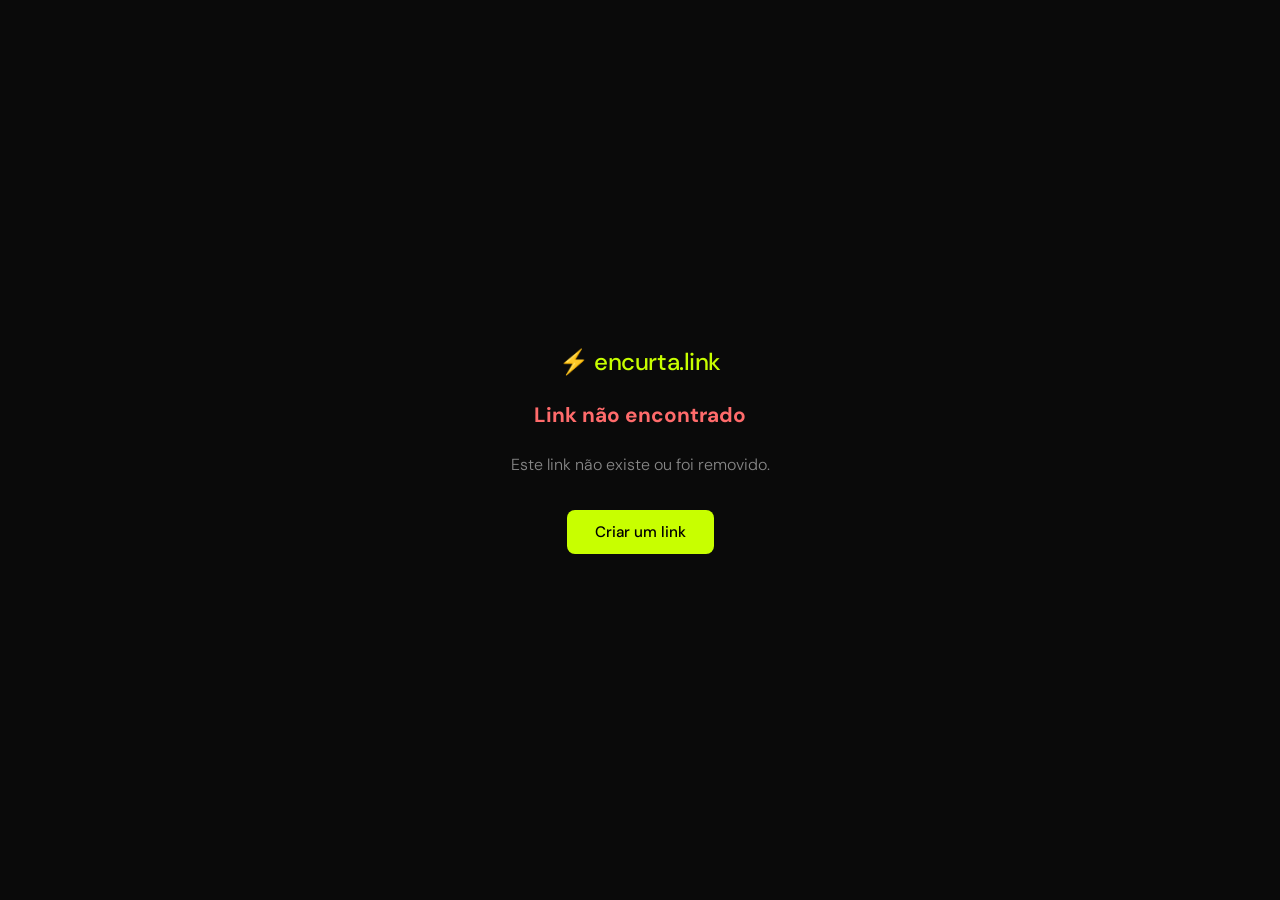
==== r.html @ 63e7db80 "Add files via upload" ====
<!DOCTYPE html>
<html lang="pt-BR">
<head>
  <meta charset="UTF-8" />
  <meta name="viewport" content="width=device-width, initial-scale=1.0" />
  <title>Redirecionando... — encurta.link</title>
  <link rel="preconnect" href="https://fonts.googleapis.com" />
  <link rel="preconnect" href="https://fonts.gstatic.com" crossorigin />
  <link href="https://fonts.googleapis.com/css2?family=DM+Sans:wght@300;500&display=swap" rel="stylesheet" />
  <style>
    *, *::before, *::after { box-sizing: border-box; margin: 0; padding: 0; }

    body {
      font-family: 'DM Sans', sans-serif;
      background: #0a0a0a;
      color: #fff;
      display: flex;
      align-items: center;
      justify-content: center;
      min-height: 100vh;
      text-align: center;
    }

    .loader-wrap {
      display: flex;
      flex-direction: column;
      align-items: center;
      gap: 24px;
    }

    .logo {
      font-size: 1.5rem;
      font-weight: 500;
      letter-spacing: -0.02em;
      color: #c8ff00;
    }

    .ring {
      width: 56px;
      height: 56px;
      border: 3px solid rgba(200,255,0,0.15);
      border-top-color: #c8ff00;
      border-radius: 50%;
      animation: spin 0.8s linear infinite;
    }

    @keyframes spin { to { transform: rotate(360deg); } }

    p {
      font-size: 1rem;
      font-weight: 300;
      color: #888;
      max-width: 300px;
      line-height: 1.6;
    }

    #destination {
      color: #c8ff00;
      font-size: 0.85rem;
      word-break: break-all;
      max-width: 360px;
      opacity: 0;
      transition: opacity 0.3s;
    }

    #destination.visible { opacity: 1; }

    .not-found {
      flex-direction: column;
      gap: 16px;
    }

    .not-found h1 {
      font-size: 3rem;
      font-weight: 700;
      color: #c8ff00;
    }

    .back-btn {
      margin-top: 8px;
      padding: 12px 28px;
      background: #c8ff00;
      color: #000;
      border: none;
      border-radius: 8px;
      font-family: inherit;
      font-size: 0.95rem;
      font-weight: 500;
      cursor: pointer;
      text-decoration: none;
      display: inline-block;
    }
  </style>
</head>
<body>
  <div class="loader-wrap" id="loadingState">
    <div class="logo">⚡ encurta.link</div>
    <div class="ring"></div>
    <p>Buscando destino...</p>
    <span id="destination"></span>
  </div>

  <div class="loader-wrap" id="errorState" style="display:none">
    <div class="logo">⚡ encurta.link</div>
    <h2 style="color:#ff6b6b; font-size:1.3rem;">Link não encontrado</h2>
    <p>Este link não existe ou foi removido.</p>
    <a href="/" class="back-btn">Criar um link</a>
  </div>

  <script src="config.js"></script>
  <script>
    async function redirect() {
      const slug = window.location.pathname.replace('/', '').trim();

      if (!slug) {
        window.location.href = '/';
        return;
      }

      try {
        const res = await fetch(
          `${SUPABASE_URL}/rest/v1/links?slug=eq.${slug}&select=original_url,id`,
          {
            headers: {
              apikey: SUPABASE_ANON_KEY,
              Authorization: `Bearer ${SUPABASE_ANON_KEY}`
            }
          }
        );

        const data = await res.json();

        if (!data || data.length === 0) {
          document.getElementById('loadingState').style.display = 'none';
          document.getElementById('errorState').style.display = 'flex';
          return;
        }

        const { original_url, id } = data[0];

        // Show destination
        const dest = document.getElementById('destination');
        dest.textContent = original_url;
        dest.classList.add('visible');

        // Increment click count (fire and forget)
        fetch(`${SUPABASE_URL}/rest/v1/rpc/increment_clicks`, {
          method: 'POST',
          headers: {
            apikey: SUPABASE_ANON_KEY,
            Authorization: `Bearer ${SUPABASE_ANON_KEY}`,
            'Content-Type': 'application/json'
          },
          body: JSON.stringify({ link_id: id })
        }).catch(() => {});

        // Redirect after short delay
        setTimeout(() => {
          window.location.href = original_url;
        }, 800);

      } catch (err) {
        document.getElementById('loadingState').style.display = 'none';
        document.getElementById('errorState').style.display = 'flex';
      }
    }

    redirect();
  </script>
</body>
</html>
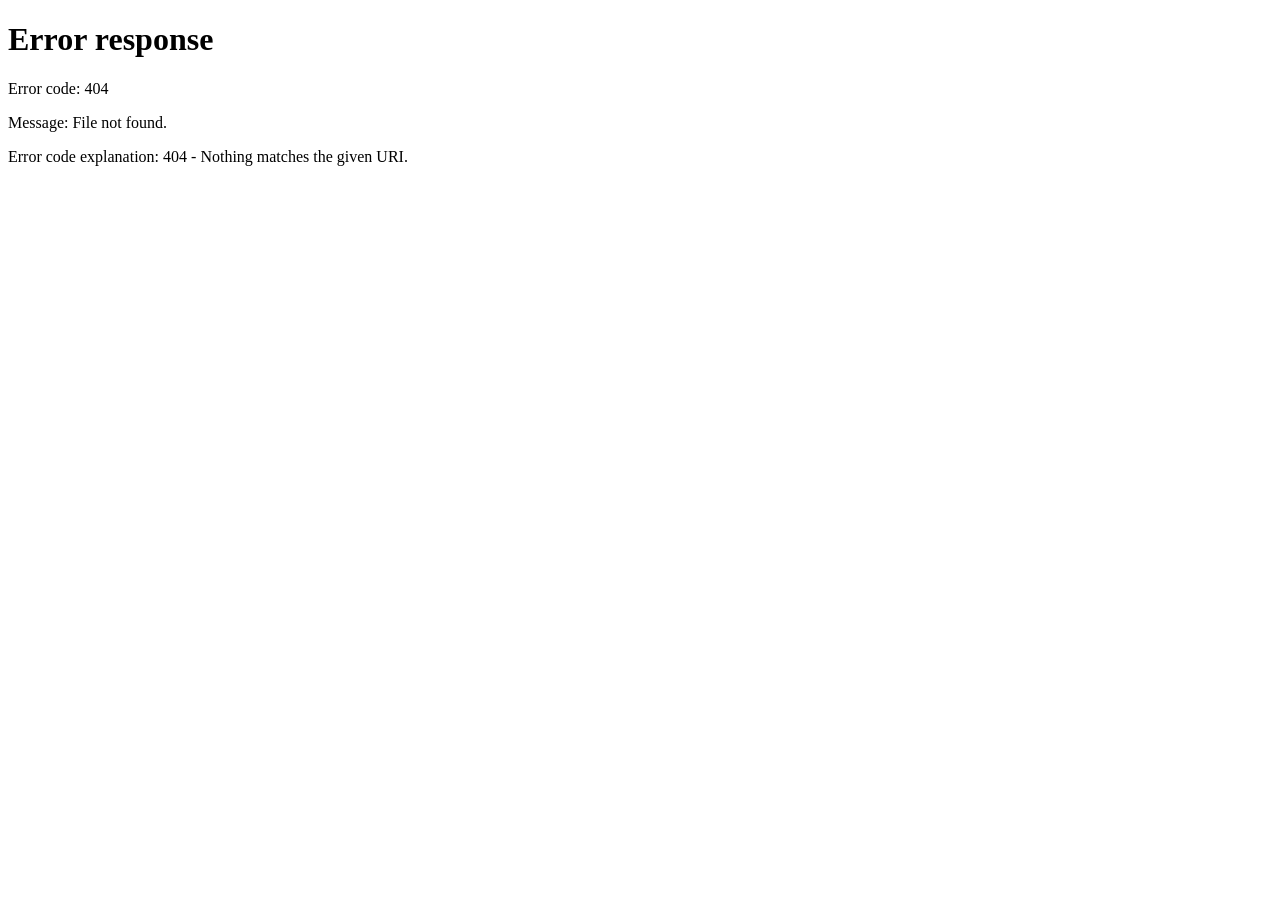
==== commit fc4e878f: "Add files via upload" ====
--- a/r.html
+++ b/r.html
@@ -3,15 +3,13 @@
 <head>
   <meta charset="UTF-8" />
   <meta name="viewport" content="width=device-width, initial-scale=1.0" />
-  <title>Redirecionando... — encurta.link</title>
+  <title>Redirecionando...</title>
   <link rel="preconnect" href="https://fonts.googleapis.com" />
-  <link rel="preconnect" href="https://fonts.gstatic.com" crossorigin />
-  <link href="https://fonts.googleapis.com/css2?family=DM+Sans:wght@300;500&display=swap" rel="stylesheet" />
+  <link href="https://fonts.googleapis.com/css2?family=Inter:wght@300;500&display=swap" rel="stylesheet" />
   <style>
     *, *::before, *::after { box-sizing: border-box; margin: 0; padding: 0; }
-
     body {
-      font-family: 'DM Sans', sans-serif;
+      font-family: 'Inter', sans-serif;
       background: #0a0a0a;
       color: #fff;
       display: flex;
@@ -20,110 +18,64 @@
       min-height: 100vh;
       text-align: center;
     }
-
-    .loader-wrap {
-      display: flex;
-      flex-direction: column;
-      align-items: center;
-      gap: 24px;
-    }
-
-    .logo {
-      font-size: 1.5rem;
-      font-weight: 500;
-      letter-spacing: -0.02em;
-      color: #c8ff00;
-    }
-
+    .wrap { display: flex; flex-direction: column; align-items: center; gap: 20px; padding: 2rem; }
+    .logo { font-size: 1.4rem; font-weight: 500; color: #0d7c66; }
     .ring {
-      width: 56px;
-      height: 56px;
-      border: 3px solid rgba(200,255,0,0.15);
-      border-top-color: #c8ff00;
+      width: 52px; height: 52px;
+      border: 3px solid rgba(13,124,102,0.2);
+      border-top-color: #0d7c66;
       border-radius: 50%;
       animation: spin 0.8s linear infinite;
     }
-
     @keyframes spin { to { transform: rotate(360deg); } }
-
-    p {
-      font-size: 1rem;
-      font-weight: 300;
-      color: #888;
-      max-width: 300px;
-      line-height: 1.6;
-    }
-
-    #destination {
-      color: #c8ff00;
-      font-size: 0.85rem;
-      word-break: break-all;
-      max-width: 360px;
-      opacity: 0;
-      transition: opacity 0.3s;
-    }
-
-    #destination.visible { opacity: 1; }
-
-    .not-found {
-      flex-direction: column;
-      gap: 16px;
-    }
-
-    .not-found h1 {
-      font-size: 3rem;
-      font-weight: 700;
-      color: #c8ff00;
-    }
-
-    .back-btn {
-      margin-top: 8px;
-      padding: 12px 28px;
-      background: #c8ff00;
-      color: #000;
-      border: none;
-      border-radius: 8px;
-      font-family: inherit;
-      font-size: 0.95rem;
-      font-weight: 500;
-      cursor: pointer;
-      text-decoration: none;
-      display: inline-block;
+    p { color: #888; font-size: 0.95rem; }
+    #dest { color: #0d7c66; font-size: 0.82rem; word-break: break-all; max-width: 320px; }
+    .btn {
+      margin-top: 8px; padding: 12px 28px;
+      background: #0d7c66; color: #fff;
+      border: none; border-radius: 8px;
+      font-family: inherit; font-size: 0.95rem; font-weight: 600;
+      cursor: pointer; text-decoration: none; display: inline-block;
     }
   </style>
 </head>
 <body>
-  <div class="loader-wrap" id="loadingState">
-    <div class="logo">⚡ encurta.link</div>
+  <div class="wrap" id="loading">
+    <div class="logo">🔗 Encurtador</div>
     <div class="ring"></div>
-    <p>Buscando destino...</p>
-    <span id="destination"></span>
+    <p>Redirecionando...</p>
+    <span id="dest"></span>
   </div>
 
-  <div class="loader-wrap" id="errorState" style="display:none">
-    <div class="logo">⚡ encurta.link</div>
-    <h2 style="color:#ff6b6b; font-size:1.3rem;">Link não encontrado</h2>
+  <div class="wrap" id="erro" style="display:none">
+    <div class="logo">🔗 Encurtador</div>
+    <p style="color:#ff6b6b; font-size:1.1rem; font-weight:600;">Link não encontrado</p>
     <p>Este link não existe ou foi removido.</p>
-    <a href="/" class="back-btn">Criar um link</a>
+    <a href="/encurtador/" class="btn">Criar um link</a>
   </div>
 
-  <script src="config.js"></script>
   <script>
+    // Pega as credenciais diretamente (sem depender do config.js)
+    const SUPA_URL = "https://ihtrqotxtjafsoeybxij.supabase.co";
+    const SUPA_KEY = "eyJhbGciOiJIUzI1NiIsInR5cCI6IkpXVCJ9.eyJpc3MiOiJzdXBhYmFzZSIsInJlZiI6ImlodHJxb3R4dGphZnNvZXlieGlqIiwicm9sZSI6ImFub24iLCJpYXQiOjE3ODAzNjEyMDcsImV4cCI6MjA5NTkzNzIwN30.P2GZEydqQhZ1J9LsmrmlIEDl0AuCHh4bIuTG8ixOmlo";
+
     async function redirect() {
-      const slug = window.location.pathname.replace('/', '').trim();
+      // Pega o slug da URL: r.html?s=HB7MiY
+      const params = new URLSearchParams(window.location.search);
+      const slug = params.get('s');
 
       if (!slug) {
-        window.location.href = '/';
+        window.location.href = '/encurtador/';
         return;
       }
 
       try {
         const res = await fetch(
-          `${SUPABASE_URL}/rest/v1/links?slug=eq.${slug}&select=original_url,id`,
+          `${SUPA_URL}/rest/v1/links?slug=eq.${slug}&select=original_url,id`,
           {
             headers: {
-              apikey: SUPABASE_ANON_KEY,
-              Authorization: `Bearer ${SUPABASE_ANON_KEY}`
+              apikey: SUPA_KEY,
+              Authorization: `Bearer ${SUPA_KEY}`
             }
           }
         );
@@ -131,37 +83,33 @@
         const data = await res.json();
 
         if (!data || data.length === 0) {
-          document.getElementById('loadingState').style.display = 'none';
-          document.getElementById('errorState').style.display = 'flex';
+          document.getElementById('loading').style.display = 'none';
+          document.getElementById('erro').style.display = 'flex';
           return;
         }
 
         const { original_url, id } = data[0];
 
-        // Show destination
-        const dest = document.getElementById('destination');
-        dest.textContent = original_url;
-        dest.classList.add('visible');
+        // Mostra destino
+        document.getElementById('dest').textContent = original_url;
 
-        // Increment click count (fire and forget)
-        fetch(`${SUPABASE_URL}/rest/v1/rpc/increment_clicks`, {
+        // Incrementa cliques (sem aguardar)
+        fetch(`${SUPA_URL}/rest/v1/rpc/increment_clicks`, {
           method: 'POST',
           headers: {
-            apikey: SUPABASE_ANON_KEY,
-            Authorization: `Bearer ${SUPABASE_ANON_KEY}`,
+            apikey: SUPA_KEY,
+            Authorization: `Bearer ${SUPA_KEY}`,
             'Content-Type': 'application/json'
           },
           body: JSON.stringify({ link_id: id })
         }).catch(() => {});
 
-        // Redirect after short delay
-        setTimeout(() => {
-          window.location.href = original_url;
-        }, 800);
+        // Redireciona após 700ms
+        setTimeout(() => { window.location.href = original_url; }, 700);
 
       } catch (err) {
-        document.getElementById('loadingState').style.display = 'none';
-        document.getElementById('errorState').style.display = 'flex';
+        document.getElementById('loading').style.display = 'none';
+        document.getElementById('erro').style.display = 'flex';
       }
     }
 
